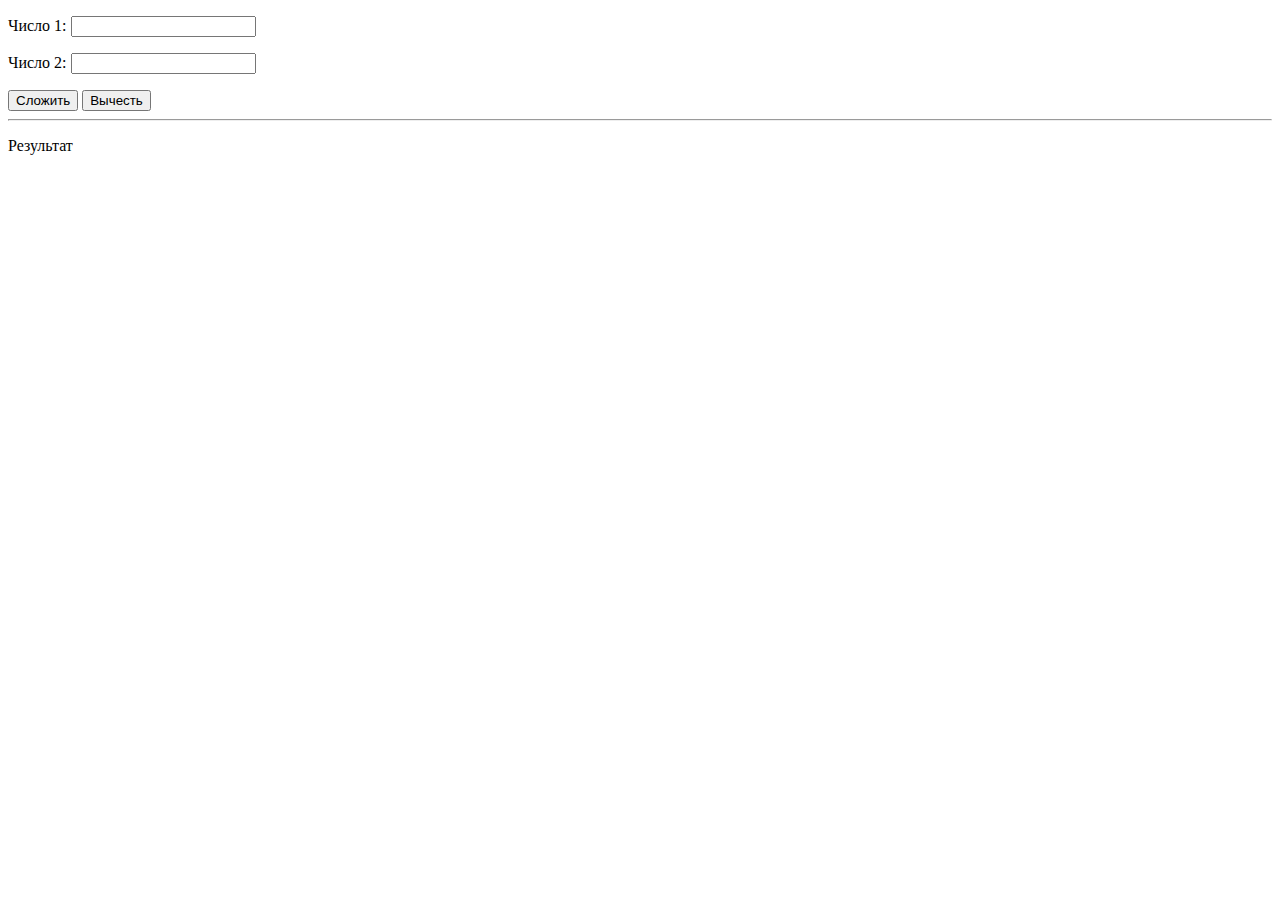
==== 1.html @ 2ec2fb46 "init" ====
<!DOCTYPE html>
<html lang="en">
<head>
	<meta charset="UTF-8">
	<title>Calculator</title>
	<script src="1.js" ></script>
	<script src="1.css" ></script>
</head>
<body>
	<p>Число 1: <input type="text" id=""> </p>
	<p>Число 2: <input type="text" id=""> </p>
	<button>Сложить</button>
	<button>Вычесть</button>
	<hr>
	<p>Результат</p>
</body>
</html>
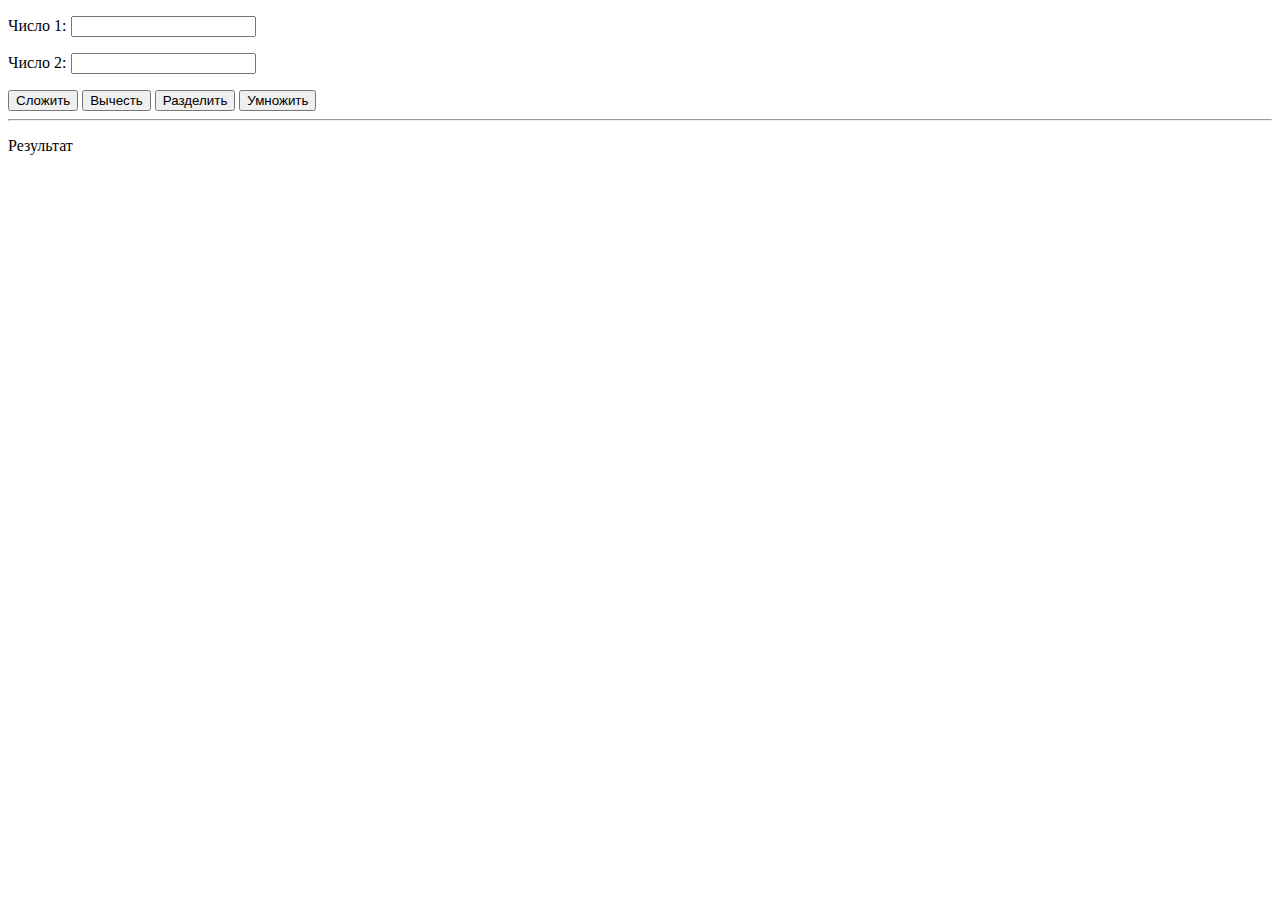
==== commit fcd2b202: "+ * and /" ====
--- a/1.html
+++ b/1.html
@@ -11,6 +11,8 @@
 	<p>Число 2: <input type="text" id=""> </p>
 	<button>Сложить</button>
 	<button>Вычесть</button>
+	<button>Разделить</button>
+	<button>Умножить</button>
 	<hr>
 	<p>Результат</p>
 </body>
